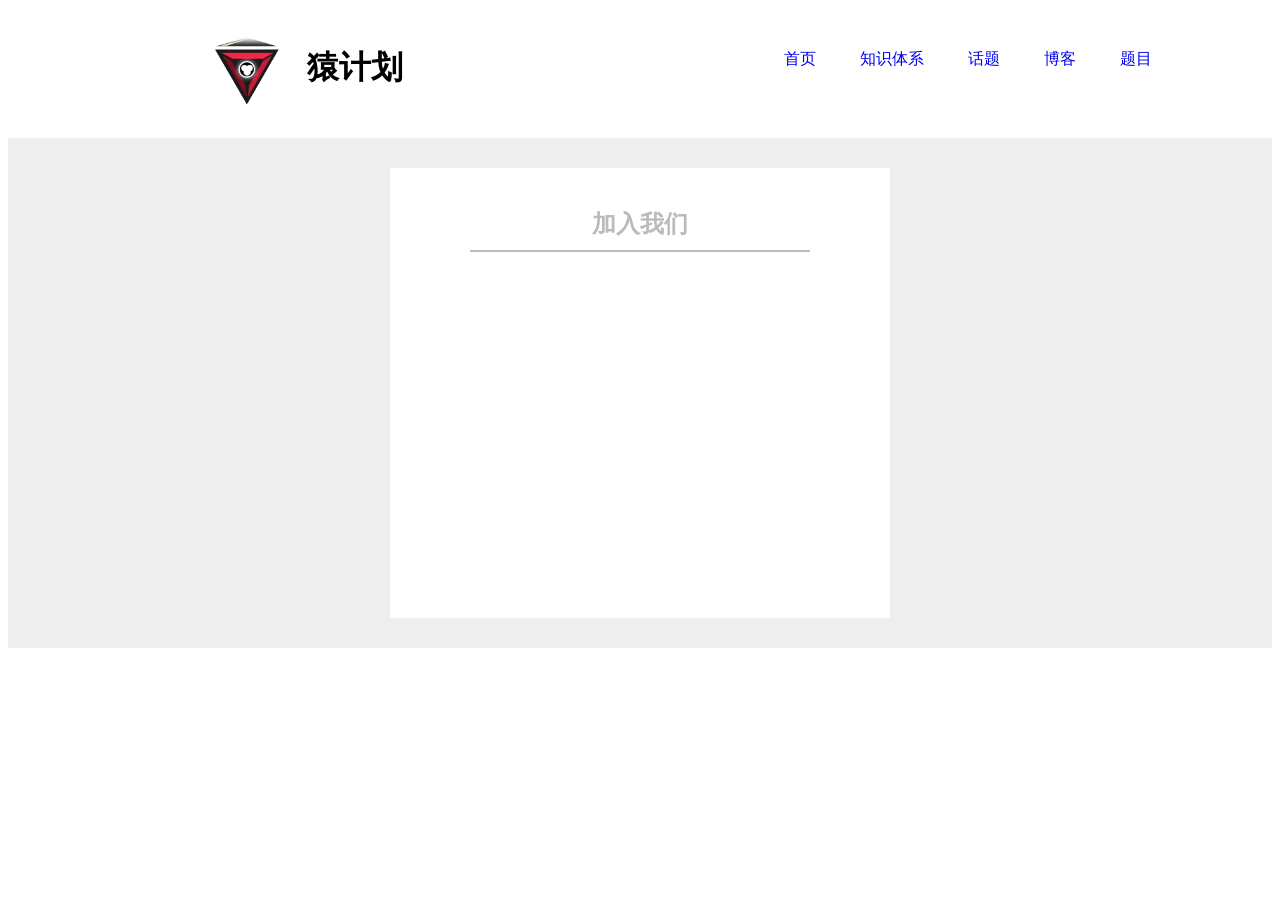
==== html/register.html @ f5f15d92 "change" ====
<!DOCTYPE html>
<html>
<head>
	<title>注册</title>
	<meta charset="utf-8">
	<link rel="stylesheet" type="text/css" href="../css/register.css">
	<script type="text/javascript" src="../js/jquery-3.3.1.min.js"></script>
</head>
<body>
	<div class="header">
		<div class="headbox">
			<img src="../images/logo.png">
			<h1>猿计划</h1>
			<div class="navi">
				<ul>
					<li><a href="#">首页</a></li>
					<li><a href="#">知识体系</a></li>
					<li><a href="#">话题</a></li>
					<li><a href="#">博客</a></li>
					<li><a href="#">题目</a></li>
				</ul>
			</div>
		</div>
	</div>
	<div class="main">
		<div class="center">
			<h2>加入我们</h2>
			
		</div>
	</div>


	
</body>
</html>
---- css/register.css ----
.header{
	margin-right: 100px;
	margin-left: 200px;
	height: 50px;
}
.headbox{
	position: relative;
	top: 25px;
}

.header img{
	width: 80px;
	display: inline-block;
}
h1{
	display: inline-block;
	position: relative;
	bottom: 32px;
	margin-left: 15px;
}
.navi{
	float: right;
}
.navi ul li{
	display: inline;
	padding: 20px;
}
.navi ul li a{
	text-decoration:none;
}
.main{
	background-color: #EEEEEE;
	margin: auto;
	height: 510px;
	
}
.center{
	width: 500px;
	height: 450px;
	margin: auto;
	background-color: white;
	position: relative;
	top: 30px;
	

}
.center h2{
	position: relative;
	top: 40px;
	color: #BBBBBB;
	border-bottom: 2px solid #BBBBBB;
	margin: 80px;
	margin-bottom:110px; 
	text-align: center;
	padding-bottom: 10px;
}
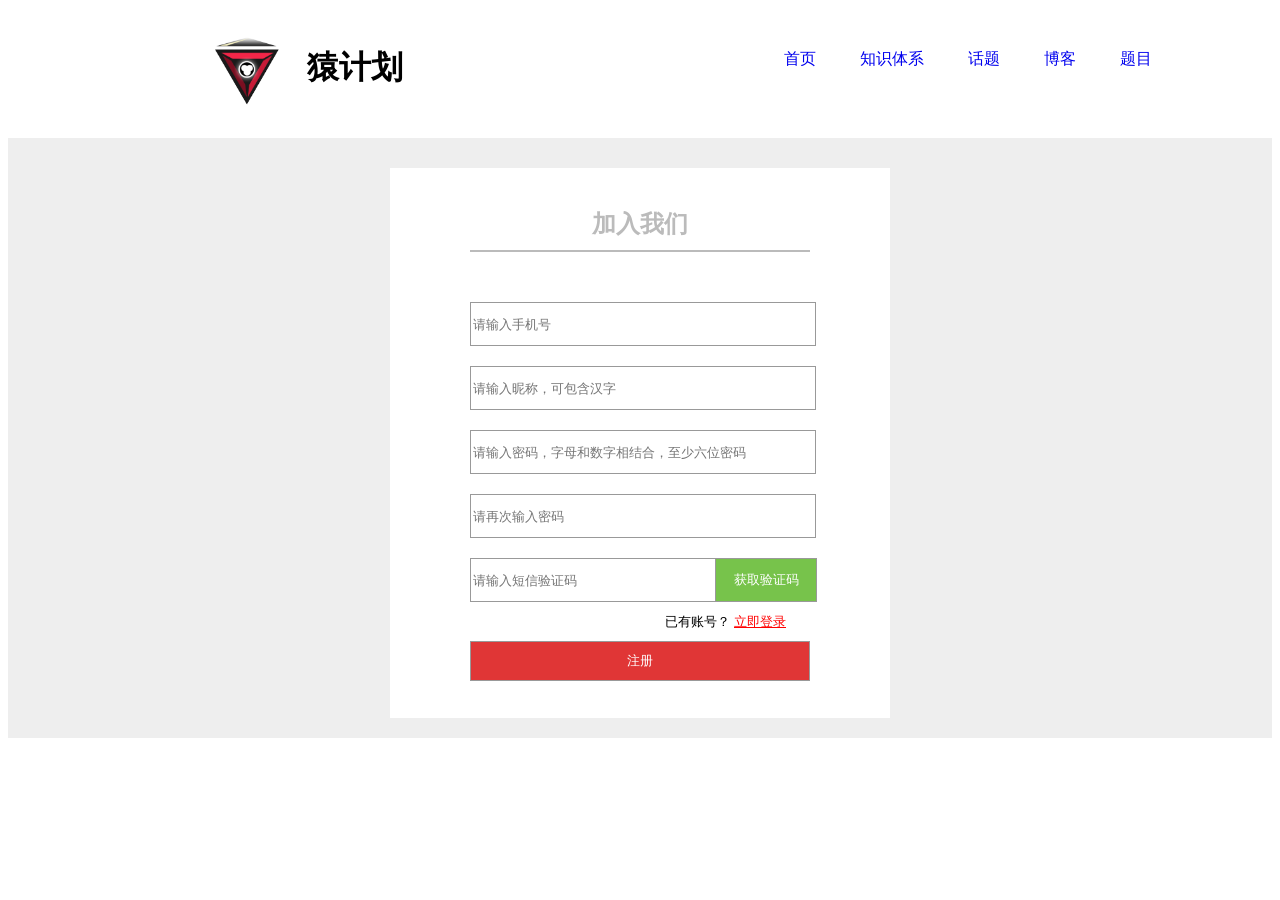
==== commit b92043b8: "j" ====
--- a/html/register.html
+++ b/html/register.html
@@ -25,11 +25,26 @@
 	<div class="main">
 		<div class="center">
 			<h2>加入我们</h2>
+			<div>
+				<input type="text" class="input" placeholder="请输入手机号" id="mobile">
+				<input type="text" class="input" placeholder="请输入昵称，可包含汉字" id="name">
+				<input type="password" class="input" placeholder="请输入密码，字母和数字相结合，至少六位密码" id="pwd1">
+				<input type="password" class="input" placeholder="请再次输入密码" id="pwd2">
+				<div class="inputCode">
+					<input type="text" placeholder="请输入短信验证码" id="put">
+					<div id="get"><input type="button" id="getBtn" value="获取验证码"></div>
+				</div>
+				<div class="footer">
+					<a href="#" id="footer1">已有账号？</a>
+					<a href="login.html" id="footer2">立即登录</a>
+				</div>
+				<input type="button" class="input" value="注册" id="btn">
+			</div>
 			
 		</div>
 	</div>
 
 
-	
+	<script type="text/javascript" src="../js/register.js"></script>
 </body>
 </html>
--- a/css/register.css
+++ b/css/register.css
@@ -31,12 +31,12 @@
 .main{
 	background-color: #EEEEEE;
 	margin: auto;
-	height: 510px;
+	height: 600px;
 	
 }
 .center{
 	width: 500px;
-	height: 450px;
+	height: 550px;
 	margin: auto;
 	background-color: white;
 	position: relative;
@@ -45,12 +45,68 @@
 
 }
 .center h2{
+
 	position: relative;
 	top: 40px;
 	color: #BBBBBB;
 	border-bottom: 2px solid #BBBBBB;
-	margin: 80px;
-	margin-bottom:110px; 
+	margin:80px;
 	text-align: center;
 	padding-bottom: 10px;
-}+}
+
+.input{
+	width: 340px;
+	height: 40px;
+	margin: 10px 80px 10px 80px;
+	border:solid #999999 1px;
+}
+
+#put{
+	width: 240px;
+	height: 40px;
+	display: inline;
+	border:solid #999999 1px;
+	margin: 10px 0px 10px 80px;
+
+}
+#get{
+	width: 100px;
+	height: 42px;
+	display: inline-block;
+	border-right:solid #999999 1px;
+	border-top:solid #999999 1px;
+	border-bottom:solid #999999 1px;
+	position: absolute;
+	bottom:10px;
+	text-align: center;
+
+}
+#getBtn{
+	width: 100px;
+	height: 42px;
+	background-color: #77C34B;
+	border: none;
+	color: white;
+}
+.inputCode{
+	position: relative;
+}
+
+.footer{
+	position: relative;
+	left: 275px;
+}
+#footer1{
+	text-decoration: none;
+	font-size: 13px;
+	color: black;
+}
+#footer2{
+	color: red;
+	font-size: 13px;
+}
+#btn{
+	background-color: #E03636;
+	color: white;
+}
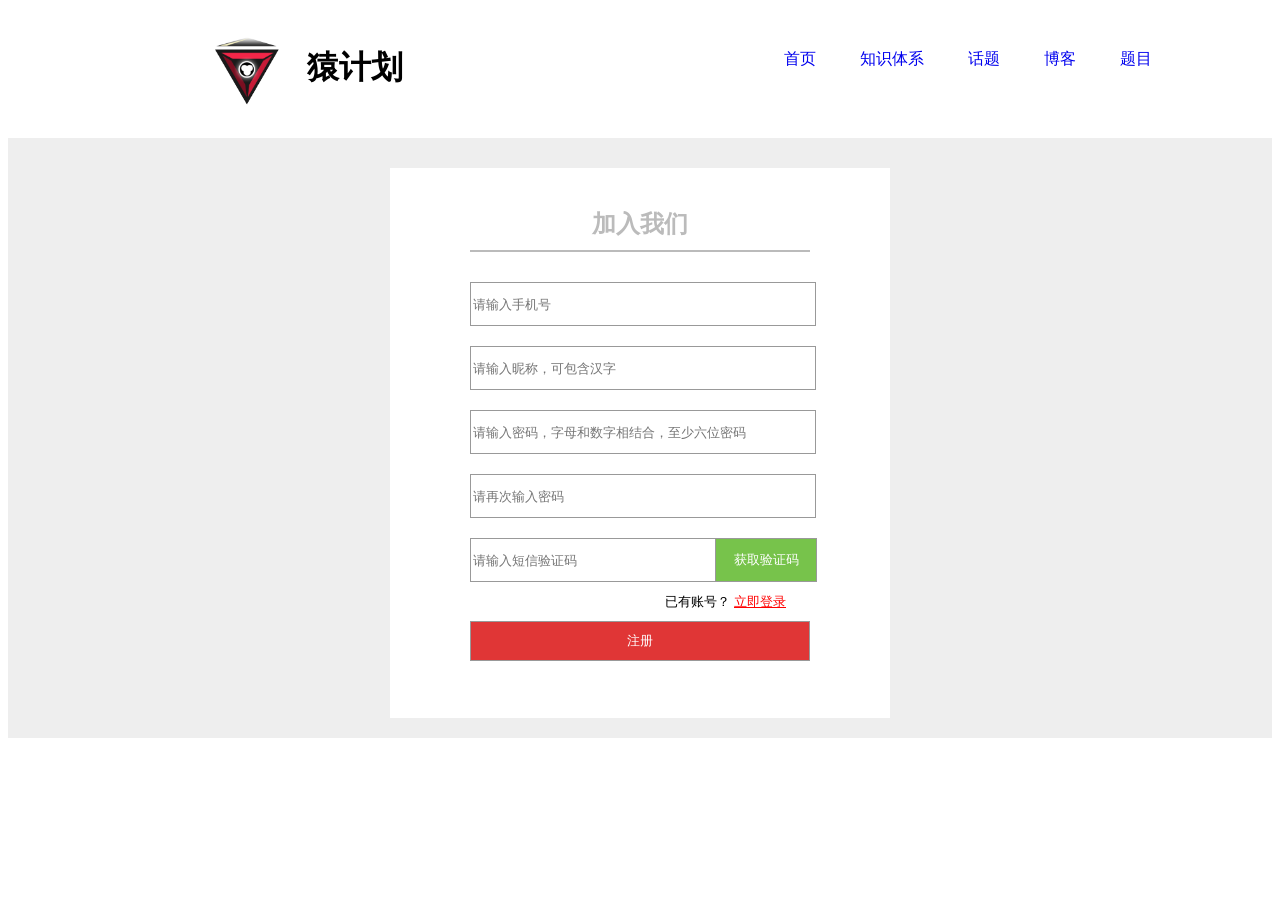
==== commit 3017d3e7: "o" ====
--- a/html/register.html
+++ b/html/register.html
@@ -25,6 +25,10 @@
 	<div class="main">
 		<div class="center">
 			<h2>加入我们</h2>
+			<div class="tip" id="diff"><span>两次密码不一致</span></div>
+			<div class="tip" id="empwd"><span>密码不能为空</span></div>
+			<div class="tip" id="empho"><span>电话号码不能为空</span></div>
+
 			<div>
 				<input type="text" class="input" placeholder="请输入手机号" id="mobile">
 				<input type="text" class="input" placeholder="请输入昵称，可包含汉字" id="name">
--- a/css/register.css
+++ b/css/register.css
@@ -50,7 +50,7 @@
 	top: 40px;
 	color: #BBBBBB;
 	border-bottom: 2px solid #BBBBBB;
-	margin:80px;
+	margin:80px 80px 60px 80px;
 	text-align: center;
 	padding-bottom: 10px;
 }
@@ -110,3 +110,17 @@
 	background-color: #E03636;
 	color: white;
 }
+.tip{
+	width: 300px;
+	height: 40px;
+	margin-left: 100px;
+	border-radius: 8px;
+	background-color: #40E0D0;
+	text-align: center;
+	display: none;
+}
+.tip span{
+	color: white;
+	position: relative;
+	top: 25%;
+}
